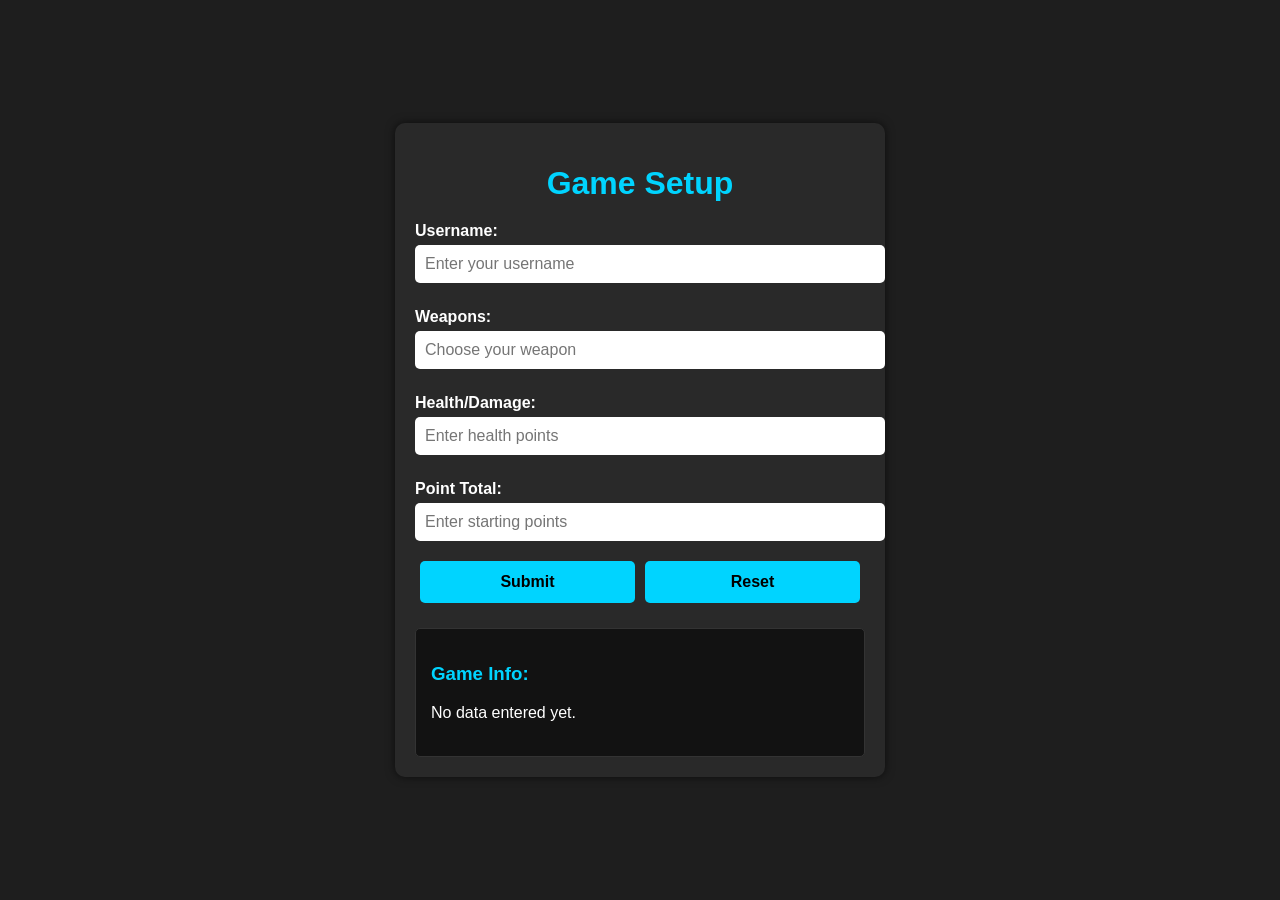
==== Assigment 4/index.html @ 62cfd4f1 "Assignment 4 Finished Assignment 4" ====
<!DOCTYPE html>
<html lang="en">
<head>
<meta charset="UTF-8">
<meta name="viewport" content="width=device-width, initial-scale=1.0">
<title>Game Setup Form</title>

<style>
    /* =====================
       General Page Styling
       ===================== */
    body {
        font-family: Arial, sans-serif;
        background: #1e1e1e;
        color: #fff;
        margin: 0;
        padding: 0;
        display: flex;
        justify-content: center;
        align-items: center;
        min-height: 100vh;
    }

    /* Container for form and output */
    .container {
        width: 90%;
        max-width: 450px;
        background: #292929;
        padding: 20px;
        border-radius: 10px;
        box-shadow: 0 0 10px rgba(0,0,0,0.6);
    }

    h1 {
        text-align: center;
        color: #00d4ff;
        margin-bottom: 20px;
    }

    /* =====================
       Form Styling
       ===================== */
    label {
        display: block;
        margin: 10px 0 5px;
        font-weight: bold;
    }

    input[type="text"], input[type="number"] {
        width: 100%;
        padding: 10px;
        margin-bottom: 15px;
        border: none;
        border-radius: 5px;
        font-size: 16px;
    }

    /* Button styling */
    .btn-container {
        display: flex;
        justify-content: space-between;
    }

    button {
        flex: 1;
        margin: 5px;
        padding: 12px;
        background: #00d4ff;
        color: #000;
        font-weight: bold;
        font-size: 16px;
        border: none;
        border-radius: 5px;
        cursor: pointer;
        transition: background 0.3s ease;
    }

    button:hover {
        background: #00aacc;
    }

    /* =====================
       Output Area Styling
       ===================== */
    #output {
        margin-top: 20px;
        background: #121212;
        padding: 15px;
        border-radius: 5px;
        border: 1px solid #333;
    }

    #output h3 {
        margin-bottom: 10px;
        color: #00d4ff;
    }

    #result {
        font-size: 16px;
        line-height: 1.5;
    }

    /* =====================
       Responsive Design
       ===================== */
    @media screen and (max-width: 500px) {
        button {
            font-size: 14px;
            padding: 10px;
        }
    }
</style>
</head>
<body>
    <div class="container">
        <!-- Page Header -->
        <h1>Game Setup</h1>

        <!-- Game Form -->
        <form id="gameForm">
            <!-- Username Input -->
            <label for="username">Username:</label>
            <input type="text" id="username" placeholder="Enter your username" required>

            <!-- Weapons Input -->
            <label for="weapons">Weapons:</label>
            <input type="text" id="weapons" placeholder="Choose your weapon" required>

            <!-- Health/Damage Input -->
            <label for="health">Health/Damage:</label>
            <input type="number" id="health" placeholder="Enter health points" required>

            <!-- Point Total Input -->
            <label for="points">Point Total:</label>
            <input type="number" id="points" placeholder="Enter starting points" required>

            <!-- Buttons -->
            <div class="btn-container">
                <button type="button" onclick="submitForm()">Submit</button>
                <button type="reset" onclick="clearOutput()">Reset</button>
            </div>
        </form>

        <!-- Output Area -->
        <div id="output">
            <h3>Game Info:</h3>
            <p id="result">No data entered yet.</p>
        </div>
    </div>

<script>
    /**
     * Function to capture user input from form fields
     * and display them in the output area.
     */
    function submitForm() {
        // Get values from the form fields
        const username = document.getElementById('username').value;
        const weapons = document.getElementById('weapons').value;
        const health = document.getElementById('health').value;
        const points = document.getElementById('points').value;

        // Validate input (basic check)
        if (!username || !weapons || !health || !points) {
            alert('Please fill in all fields before submitting.');
            return;
        }

        // Create formatted result text
        const resultText = `
            <strong>User Name:</strong> ${username}<br>
            <strong>Weapons:</strong> ${weapons}<br>
            <strong>Health/Damage:</strong> ${health}<br>
            <strong>Point Total:</strong> ${points}
        `;

        // Display the result
        document.getElementById('result').innerHTML = resultText;
    }

    /**
     * Function to clear the output area
     * when the Reset button is clicked.
     */
    function clearOutput() {
        document.getElementById('result').innerHTML = 'No data entered yet.';
    }
</script>
</body>
</html>
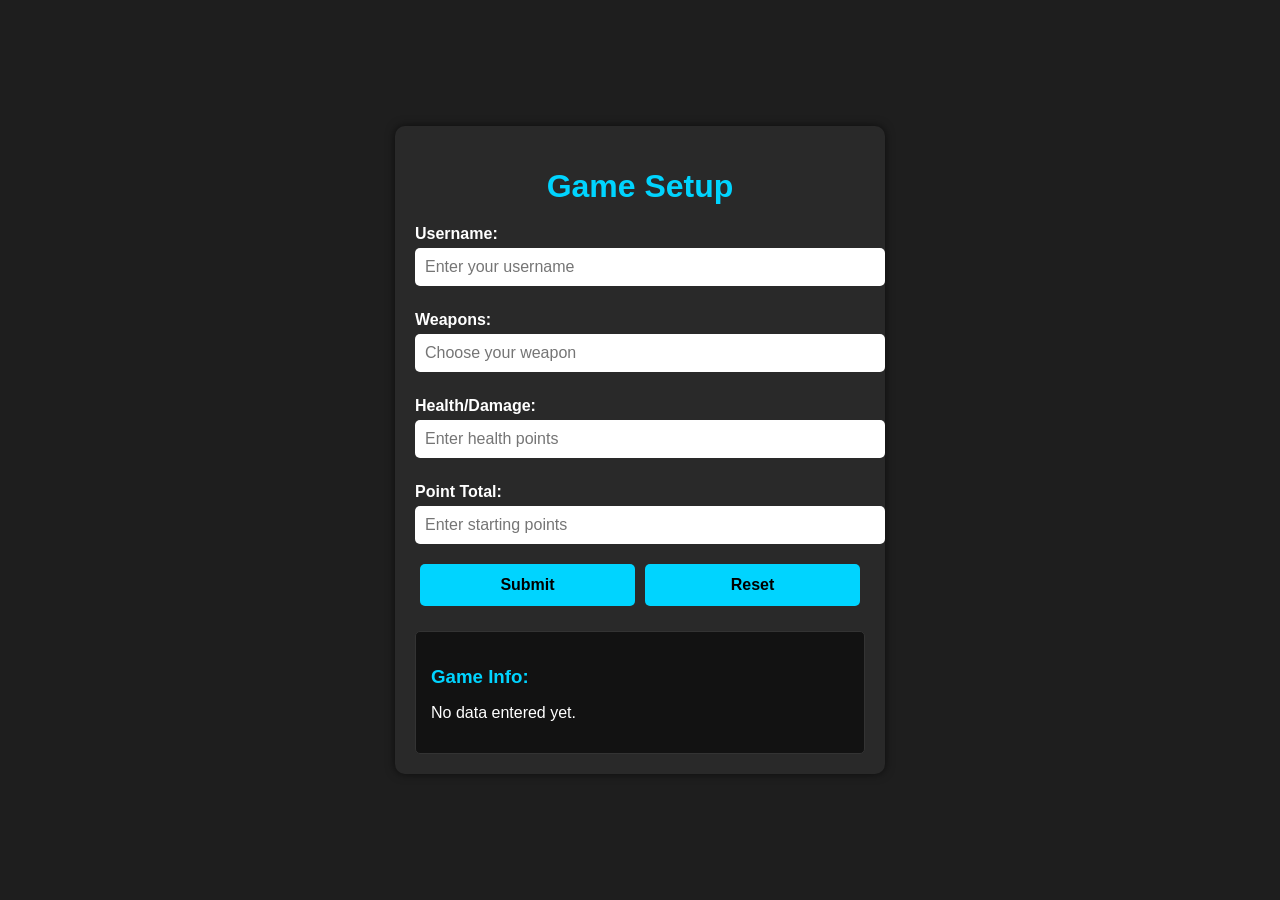
==== commit dd2e6daa: "Fixed Assignment 4" ====
--- a/Assigment 4/index.html
+++ b/Assigment 4/index.html
@@ -1,190 +1,53 @@
 <!DOCTYPE html>
 <html lang="en">
 <head>
-<meta charset="UTF-8">
-<meta name="viewport" content="width=device-width, initial-scale=1.0">
-<title>Game Setup Form</title>
+    <meta charset="UTF-8">
+    <meta name="viewport" content="width=device-width, initial-scale=1.0">
+    <title>Game Setup Form</title>
 
-<style>
-    /* =====================
-       General Page Styling
-       ===================== */
-    body {
-        font-family: Arial, sans-serif;
-        background: #1e1e1e;
-        color: #fff;
-        margin: 0;
-        padding: 0;
-        display: flex;
-        justify-content: center;
-        align-items: center;
-        min-height: 100vh;
-    }
-
-    /* Container for form and output */
-    .container {
-        width: 90%;
-        max-width: 450px;
-        background: #292929;
-        padding: 20px;
-        border-radius: 10px;
-        box-shadow: 0 0 10px rgba(0,0,0,0.6);
-    }
-
-    h1 {
-        text-align: center;
-        color: #00d4ff;
-        margin-bottom: 20px;
-    }
-
-    /* =====================
-       Form Styling
-       ===================== */
-    label {
-        display: block;
-        margin: 10px 0 5px;
-        font-weight: bold;
-    }
-
-    input[type="text"], input[type="number"] {
-        width: 100%;
-        padding: 10px;
-        margin-bottom: 15px;
-        border: none;
-        border-radius: 5px;
-        font-size: 16px;
-    }
-
-    /* Button styling */
-    .btn-container {
-        display: flex;
-        justify-content: space-between;
-    }
-
-    button {
-        flex: 1;
-        margin: 5px;
-        padding: 12px;
-        background: #00d4ff;
-        color: #000;
-        font-weight: bold;
-        font-size: 16px;
-        border: none;
-        border-radius: 5px;
-        cursor: pointer;
-        transition: background 0.3s ease;
-    }
-
-    button:hover {
-        background: #00aacc;
-    }
-
-    /* =====================
-       Output Area Styling
-       ===================== */
-    #output {
-        margin-top: 20px;
-        background: #121212;
-        padding: 15px;
-        border-radius: 5px;
-        border: 1px solid #333;
-    }
-
-    #output h3 {
-        margin-bottom: 10px;
-        color: #00d4ff;
-    }
-
-    #result {
-        font-size: 16px;
-        line-height: 1.5;
-    }
-
-    /* =====================
-       Responsive Design
-       ===================== */
-    @media screen and (max-width: 500px) {
-        button {
-            font-size: 14px;
-            padding: 10px;
-        }
-    }
-</style>
+    <!-- Link to CSS file -->
+    <link rel="stylesheet" href="style.css">
 </head>
 <body>
     <div class="container">
-        <!-- Page Header -->
+        <!-- Page Heading -->
         <h1>Game Setup</h1>
 
         <!-- Game Form -->
         <form id="gameForm">
-            <!-- Username Input -->
+            <!-- Username input -->
             <label for="username">Username:</label>
             <input type="text" id="username" placeholder="Enter your username" required>
 
-            <!-- Weapons Input -->
+            <!-- Weapons input -->
             <label for="weapons">Weapons:</label>
             <input type="text" id="weapons" placeholder="Choose your weapon" required>
 
-            <!-- Health/Damage Input -->
+            <!-- Health/Damage input -->
             <label for="health">Health/Damage:</label>
             <input type="number" id="health" placeholder="Enter health points" required>
 
-            <!-- Point Total Input -->
+            <!-- Point Total input -->
             <label for="points">Point Total:</label>
             <input type="number" id="points" placeholder="Enter starting points" required>
 
             <!-- Buttons -->
             <div class="btn-container">
+                <!-- Submit button triggers JS function -->
                 <button type="button" onclick="submitForm()">Submit</button>
+                <!-- Reset button clears form and output -->
                 <button type="reset" onclick="clearOutput()">Reset</button>
             </div>
         </form>
 
-        <!-- Output Area -->
+        <!-- Output area for displaying user input -->
         <div id="output">
             <h3>Game Info:</h3>
             <p id="result">No data entered yet.</p>
         </div>
     </div>
 
-<script>
-    /**
-     * Function to capture user input from form fields
-     * and display them in the output area.
-     */
-    function submitForm() {
-        // Get values from the form fields
-        const username = document.getElementById('username').value;
-        const weapons = document.getElementById('weapons').value;
-        const health = document.getElementById('health').value;
-        const points = document.getElementById('points').value;
-
-        // Validate input (basic check)
-        if (!username || !weapons || !health || !points) {
-            alert('Please fill in all fields before submitting.');
-            return;
-        }
-
-        // Create formatted result text
-        const resultText = `
-            <strong>User Name:</strong> ${username}<br>
-            <strong>Weapons:</strong> ${weapons}<br>
-            <strong>Health/Damage:</strong> ${health}<br>
-            <strong>Point Total:</strong> ${points}
-        `;
-
-        // Display the result
-        document.getElementById('result').innerHTML = resultText;
-    }
-
-    /**
-     * Function to clear the output area
-     * when the Reset button is clicked.
-     */
-    function clearOutput() {
-        document.getElementById('result').innerHTML = 'No data entered yet.';
-    }
-</script>
+    <!-- Link to JavaScript file -->
+    <script src="script.js"></script>
 </body>
 </html>
--- a/Assigment 4/style.css
+++ b/Assigment 4/style.css
@@ -0,0 +1,95 @@
+/* =====================
+   General Page Styling
+   ===================== */
+body {
+    font-family: Arial, sans-serif;
+    background: #1e1e1e; /* Dark background for game-like vibe */
+    color: #fff;
+    margin: 0;
+    padding: 0;
+    display: flex;
+    justify-content: center;
+    align-items: center;
+    min-height: 100vh;
+}
+
+/* Container for form and output */
+.container {
+    width: 90%;
+    max-width: 450px;
+    background: #292929;
+    padding: 20px;
+    border-radius: 10px;
+    box-shadow: 0 0 10px rgba(0,0,0,0.6);
+}
+
+/* Page heading */
+h1 {
+    text-align: center;
+    color: #00d4ff;
+    margin-bottom: 20px;
+}
+
+/* Form labels */
+label {
+    display: block;
+    margin: 10px 0 5px;
+    font-weight: bold;
+}
+
+/* Input fields */
+input[type="text"], input[type="number"] {
+    width: 100%;
+    padding: 10px;
+    margin-bottom: 15px;
+    border: none;
+    border-radius: 5px;
+    font-size: 16px;
+}
+
+/* Button container for Submit & Reset */
+.btn-container {
+    display: flex;
+    justify-content: space-between;
+}
+
+/* Buttons */
+button {
+    flex: 1;
+    margin: 5px;
+    padding: 12px;
+    background: #00d4ff;
+    color: #000;
+    font-weight: bold;
+    font-size: 16px;
+    border: none;
+    border-radius: 5px;
+    cursor: pointer;
+    transition: background 0.3s ease;
+}
+
+button:hover {
+    background: #00aacc;
+}
+
+/* Output display area */
+#output {
+    margin-top: 20px;
+    background: #121212;
+    padding: 15px;
+    border-radius: 5px;
+    border: 1px solid #333;
+}
+
+#output h3 {
+    margin-bottom: 10px;
+    color: #00d4ff;
+}
+
+/* Responsive design for smaller screens */
+@media screen and (max-width: 500px) {
+    button {
+        font-size: 14px;
+        padding: 10px;
+    }
+}
